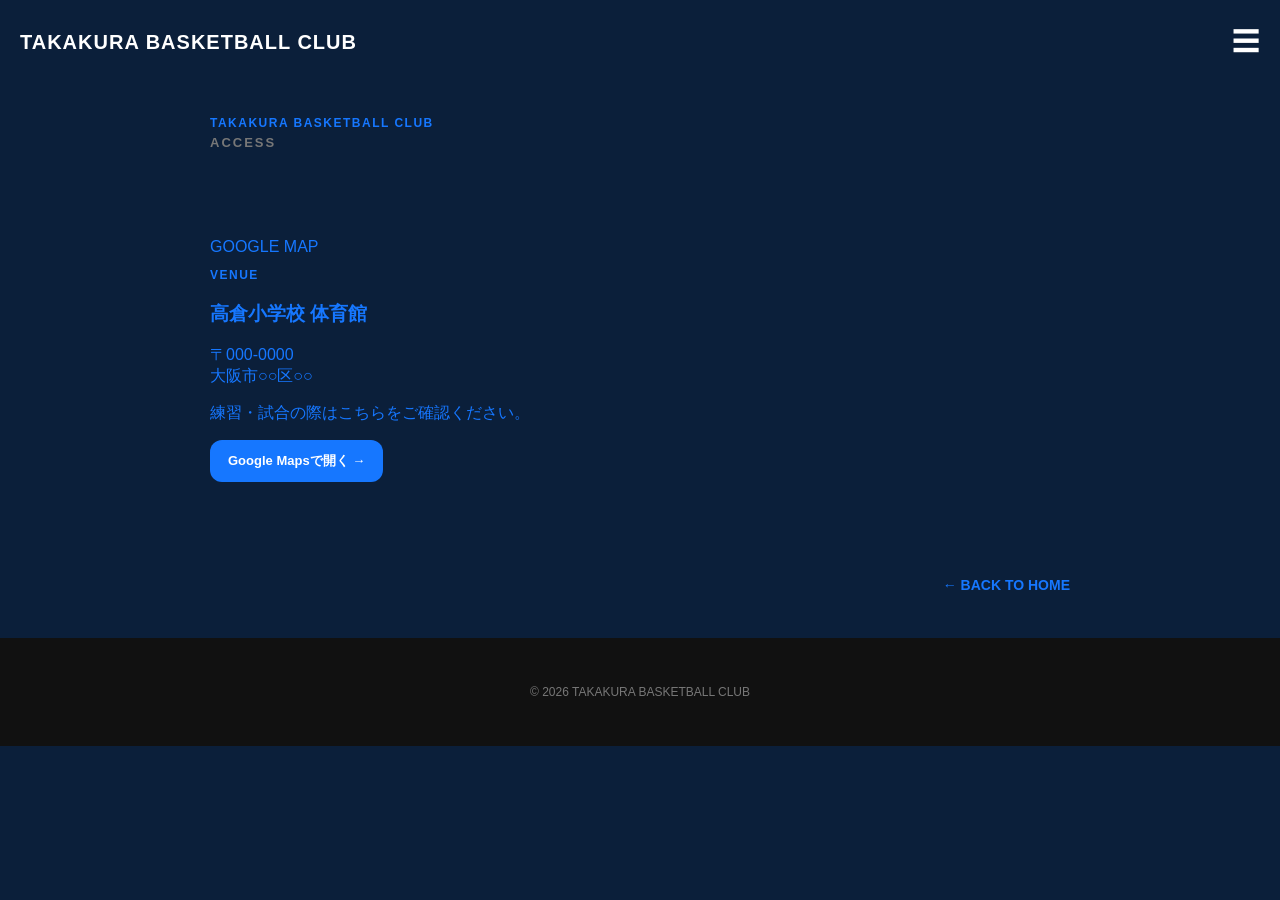
==== access.html @ 256f1272 "access.html を作成" ====
<!DOCTYPE html>
<html lang="ja">

<head>

  <meta charset="UTF-8">

  <meta
    name="viewport"
    content="width=device-width, initial-scale=1.0">

  <title>ACCESS | TAKAKURA BASKETBALL CLUB</title>

  <link rel="stylesheet" href="style.css">

  <link
    rel="icon"
    href="ED4C5B30-9C4A-443C-A6EE-A6A13FF634B4.jpeg">

  <link
    rel="apple-touch-icon"
    href="ED4C5B30-9C4A-443C-A6EE-A6A13FF634B4.jpeg">

</head>


<body>


  <!-- HEADER -->

  <header>

    <h1>
      TAKAKURA BASKETBALL CLUB
    </h1>

    <button
      class="menu-button"
      onclick="toggleMenu()"
      aria-label="メニュー">

      ☰

    </button>

  </header>


  <!-- MOBILE MENU -->

  <nav
    id="mobile-menu"
    class="mobile-menu">

    <a href="index.html">
      HOME
    </a>

    <a href="schedule.html">
      SCHEDULE
    </a>

    <a href="photo.html">
      PHOTO
    </a>

    <a href="news.html">
      NEWS
    </a>

    <a href="team.html">
      TEAM
    </a>

    <a href="access.html">
      ACCESS
    </a>

  </nav>


  <!-- MAIN -->

  <main>


    <!-- PAGE TITLE -->

    <section class="page-title">

      <p class="page-label">
        TAKAKURA BASKETBALL CLUB
      </p>

      <h2>
        ACCESS
      </h2>

    </section>


    <!-- ACCESS -->

    <section>

      <div class="access-layout">


        <!-- GOOGLE MAP -->

        <div class="access-map">

          <div class="map-placeholder">

            GOOGLE MAP

          </div>

        </div>


        <!-- VENUE INFORMATION -->

        <div class="access-info">

          <p class="page-label">
            VENUE
          </p>

          <h3>
            高倉小学校 体育館
          </h3>

          <p>
            〒000-0000<br>
            大阪市○○区○○
          </p>

          <p>
            練習・試合の際はこちらをご確認ください。
          </p>

          <a
            href="#"
            class="drive-button">

            Google Mapsで開く →

          </a>

        </div>


      </div>

    </section>


    <!-- BACK HOME -->

    <section class="back-home">

      <a
        href="index.html"
        class="view-all">

        ← BACK TO HOME

      </a>

    </section>


  </main>


  <!-- FOOTER -->

  <footer>

    <p>
      © 2026 TAKAKURA BASKETBALL CLUB
    </p>

  </footer>


  <script src="script.js"></script>

</body>

</html>
---- style.css ----
/* ==================================================
   01. BASIC
================================================== */

* {
  box-sizing: border-box;
}

html {
  scroll-behavior: smooth;
}

body {
  margin: 0;
  font-family:
    -apple-system,
    BlinkMacSystemFont,
    "Helvetica Neue",
    "Hiragino Kaku Gothic ProN",
    "Yu Gothic",
    sans-serif;

  background: #0b1f3a;
  color: #1677ff;
}


/* ==================================================
   02. HEADER
================================================== */

header {
  background: #0b1f3a;
  color: white;

  padding: 18px 20px;

  display: flex;
  justify-content: space-between;
  align-items: center;
}

header h1 {
  margin: 0;

  font-size: 20px;
  letter-spacing: 1px;
}


/* ==================================================
   03. HAMBURGER MENU
================================================== */

.menu-button {
  border: none;
  background: transparent;

  color: white;

  font-size: 28px;

  cursor: pointer;

  padding: 5px 0 5px 10px;
}

.mobile-menu {
  display: none;

  position: absolute;

  top: 70px;
  left: 0;
  right: 0;

  background: white;

  padding: 10px 20px 20px;

  box-shadow: 0 8px 20px rgba(0, 0, 0, 0.08);

  z-index: 999;
}

.mobile-menu.open {
  display: flex;
  flex-direction: column;
}

.mobile-menu a {
  padding: 16px 5px;

  border-bottom: 1px solid #eeeeee;

  color: #111111;

  text-decoration: none;

  font-size: 14px;
  font-weight: 700;
}

.mobile-menu a:last-child {
  border-bottom: none;
}

.mobile-menu a:active {
  color: #1677ff;
}


/* ==================================================
   04. MAIN
================================================== */

main {
  max-width: 900px;
  margin: 0 auto;
}


/* ==================================================
   05. HERO CAROUSEL
================================================== */

.hero-carousel {
  position: relative;

  width: 100%;
  height: 70vh;

  min-height: 430px;
  max-height: 700px;

  overflow: hidden;

  border-radius: 0 0 24px 24px;
}

.hero-slides {
  width: 100%;
  height: 100%;
}

.hero-slide {
  position: absolute;
  inset: 0;

  opacity: 0;

  transition: opacity 0.8s ease;
}

.hero-slide.active {
  opacity: 1;
}

.hero-slide img {
  width: 100%;
  height: 100%;

  object-fit: cover;

  display: block;
}


/* HERO OVERLAY */

.hero-carousel::after {
  content: "";

  position: absolute;
  inset: 0;

  background: rgba(0, 0, 0, 0.28);

  pointer-events: none;
}


/* HERO TEXT */

.hero-text {
  position: absolute;

  z-index: 2;

  left: 25px;
  bottom: 70px;

  color: white;
}

.hero-text h2 {
  margin: 0;

  font-size: clamp(36px, 9vw, 72px);

  line-height: 0.95;

  letter-spacing: -1px;
}

.hero-text p {
  margin-top: 18px;

  font-size: 13px;

  letter-spacing: 2px;
}


/* HERO DOTS */

.hero-dots {
  position: absolute;

  z-index: 3;

  bottom: 25px;
  left: 25px;

  display: flex;
  gap: 7px;
}

.hero-dot {
  width: 8px;
  height: 8px;

  padding: 0;

  border: none;

  border-radius: 50%;

  background: rgba(255, 255, 255, 0.5);

  cursor: pointer;
}

.hero-dot.active {
  background: white;

  transform: scale(1.3);
}


/* ==================================================
   06. COMMON SECTION
================================================== */

section {
  padding: 35px 20px;
}

section h2 {
  font-size: 13px;

  letter-spacing: 2px;

  margin: 0 0 18px;

  color: #777;
}


/* ==================================================
   07. NEXT GAME
================================================== */

.next-game {
  background: #111;

  color: white;

  border-radius: 20px;

  padding: 30px 25px;

  margin: 0 20px;
}

.next-game .label {
  color: #aaa;

  font-size: 12px;

  letter-spacing: 2px;
}

.match {
  display: flex;

  justify-content: space-between;
  align-items: center;

  margin-top: 20px;
}

.team {
  font-size: 22px;

  font-weight: bold;
}

.vs {
  font-size: 13px;

  color: #aaa;
}

.date {
  margin-top: 20px;

  color: #ccc;
}


/* ==================================================
   08. MENU CARDS
================================================== */

.cards {
  display: grid;

  grid-template-columns: repeat(2, 1fr);

  gap: 12px;
}

.card {
  background: white;

  border-radius: 18px;

  padding: 25px 20px;

  text-decoration: none;

  color: #111;

  transition: transform 0.2s;
}

.card:hover {
  transform: translateY(-3px);
}

.card-icon {
  font-size: 28px;
}

.card h3 {
  margin: 15px 0 5px;

  font-size: 18px;
}

.card p {
  margin: 0;

  font-size: 13px;

  color: #777;
}


/* ==================================================
   09. SCHEDULE / GOOGLE CALENDAR
================================================== */

.calendar-card {
  background: white;

  border-radius: 18px;

  overflow: hidden;

  border-top: 4px solid #1677ff;

  box-shadow: 0 2px 10px rgba(0, 0, 0, 0.08);
}

.calendar-card iframe,
.schedule-page-calendar iframe {
  width: 100%;

  height: 600px;

  border: 0;

  display: block;
}

.schedule-page-calendar {
  overflow: hidden;
}


/* ==================================================
   10. PHOTO
================================================== */

.photo-grid,
.photo-gallery {
  display: grid;

  grid-template-columns: repeat(2, 1fr);

  gap: 12px;
}

.photo-grid img {
  width: 100%;

  aspect-ratio: 1 / 1;

  object-fit: cover;

  border-radius: 18px;

  display: block;
}

.photo-item {
  overflow: hidden;

  border-radius: 18px;
}

.photo-item img {
  width: 100%;

  aspect-ratio: 1 / 1;

  object-fit: cover;

  display: block;

  cursor: pointer;

  transition: transform 0.2s ease;
}

.photo-item img:active {
  transform: scale(0.97);
}


/* VIEW ALL */

.view-all {
  display: block;

  margin-top: 15px;

  padding: 10px 0;

  background: transparent;

  color: #1677ff;

  font-size: 14px;

  font-weight: 700;

  text-align: right;

  text-decoration: none;
}

.view-all:hover {
  opacity: 0.7;
}


/* GOOGLE DRIVE */

.drive-card {
  margin-top: 10px;

  background: white;

  padding: 28px 22px;

  border-radius: 18px;

  text-align: center;

  box-shadow: 0 2px 10px rgba(0, 0, 0, 0.06);
}

.drive-icon {
  font-size: 32px;

  margin-bottom: 10px;
}

.drive-card h3 {
  margin: 0 0 8px;

  font-size: 18px;
}

.drive-card p {
  margin: 0 0 20px;

  color: #777;

  font-size: 13px;

  line-height: 1.7;
}

.drive-button {
  display: inline-block;

  background: #1677ff;

  color: white;

  padding: 12px 18px;

  border-radius: 12px;

  font-size: 13px;

  font-weight: 700;

  text-decoration: none;
}

.drive-button:hover {
  opacity: 0.8;
}


/* ==================================================
   11. PHOTO MODAL
================================================== */

.photo-modal {
  display: none;

  position: fixed;

  z-index: 9999;

  inset: 0;

  background: rgba(0, 0, 0, 0.94);

  align-items: center;
  justify-content: center;

  padding: 20px;
}

.photo-modal img {
  max-width: 90%;

  max-height: 85vh;

  object-fit: contain;

  border-radius: 10px;

  user-select: none;
}

.photo-close,
.photo-prev,
.photo-next {
  position: absolute;

  border: none;

  background: transparent;

  color: white;

  cursor: pointer;

  z-index: 10000;
}

.photo-close {
  top: 15px;
  right: 20px;

  font-size: 40px;
}

.photo-prev {
  left: 10px;

  top: 50%;

  transform: translateY(-50%);

  font-size: 50px;
}

.photo-next {
  right: 10px;

  top: 50%;

  transform: translateY(-50%);

  font-size: 50px;
}


/* ==================================================
   12. NEWS
================================================== */

.news-list {
  background: white;

  border-radius: 18px;

  overflow: hidden;

  box-shadow: 0 2px 10px rgba(0, 0, 0, 0.06);
}

.news-item {
  padding: 22px 20px;

  border-bottom: 1px solid #eeeeee;
}

.news-item:last-child {
  border-bottom: none;
}

.news-meta {
  display: flex;

  align-items: center;

  gap: 10px;

  margin-bottom: 8px;
}

.news-date {
  font-size: 12px;

  color: #888888;
}

.news-category {
  font-size: 10px;

  font-weight: 700;

  letter-spacing: 1px;

  color: #1677ff;

  border: 1px solid #1677ff;

  border-radius: 20px;

  padding: 3px 8px;
}

.news-item h3 {
  margin: 0;

  font-size: 17px;

  line-height: 1.5;

  color: #111111;
}

.news-item p {
  margin: 8px 0 0;

  font-size: 13px;

  color: #777777;

  line-height: 1.6;
}


/* ==================================================
   13. TEAM
================================================== */

.home-link {
  color: #1677ff;

  text-decoration: none;

  font-size: 13px;

  font-weight: 700;
}

.page-title {
  padding-top: 20px;
}

.page-label {
  color: #1677ff;

  font-size: 12px;

  font-weight: 700;

  letter-spacing: 1.5px;

  margin-bottom: 5px;
}

.team-card {
  background: white;

  padding: 28px 22px;

  border-radius: 18px;

  box-shadow: 0 2px 10px rgba(0, 0, 0, 0.06);
}

.team-card h3 {
  margin: 12px 0 18px;

  font-size: 25px;

  line-height: 1.2;
}

.team-card p {
  color: #666;

  font-size: 14px;

  line-height: 1.8;
}


/* ACTIVITY */

.activity-list {
  display: flex;

  flex-direction: column;

  gap: 12px;
}

.activity-item {
  display: flex;

  gap: 15px;

  align-items: flex-start;

  background: white;

  padding: 20px;

  border-radius: 18px;

  box-shadow: 0 2px 10px rgba(0, 0, 0, 0.06);
}

.activity-icon {
  font-size: 28px;

  flex-shrink: 0;
}

.activity-item h3 {
  margin: 0 0 5px;

  font-size: 16px;
}

.activity-item p {
  margin: 0;

  color: #666;

  font-size: 13px;

  line-height: 1.7;
}

.back-home {
  text-align: center;
}


/* ==================================================
   14. FOOTER
================================================== */

footer {
  background: #111;

  color: #777;

  text-align: center;

  padding: 35px 20px;

  font-size: 12px;
}

.social-links {
  display: flex;

  justify-content: center;
  align-items: center;

  gap: 22px;

  margin-bottom: 20px;
}

.social-icon {
  width: 30px;
  height: 30px;

  display: flex;

  align-items: center;
  justify-content: center;

  color: white;

  text-decoration: none;

  transition: transform 0.2s ease;
}

.social-icon svg {
  width: 100%;
  height: 100%;
}

.social-icon:active {
  transform: scale(0.9);
}


/* ==================================================
   15. MOBILE
================================================== */

@media (max-width: 600px) {

  .hero-carousel {
    min-height: 430px;
  }

  .cards {
    grid-template-columns: 1fr 1fr;
  }

  .card {
    padding: 20px 15px;
  }

  .team {
    font-size: 18px;
  }

}
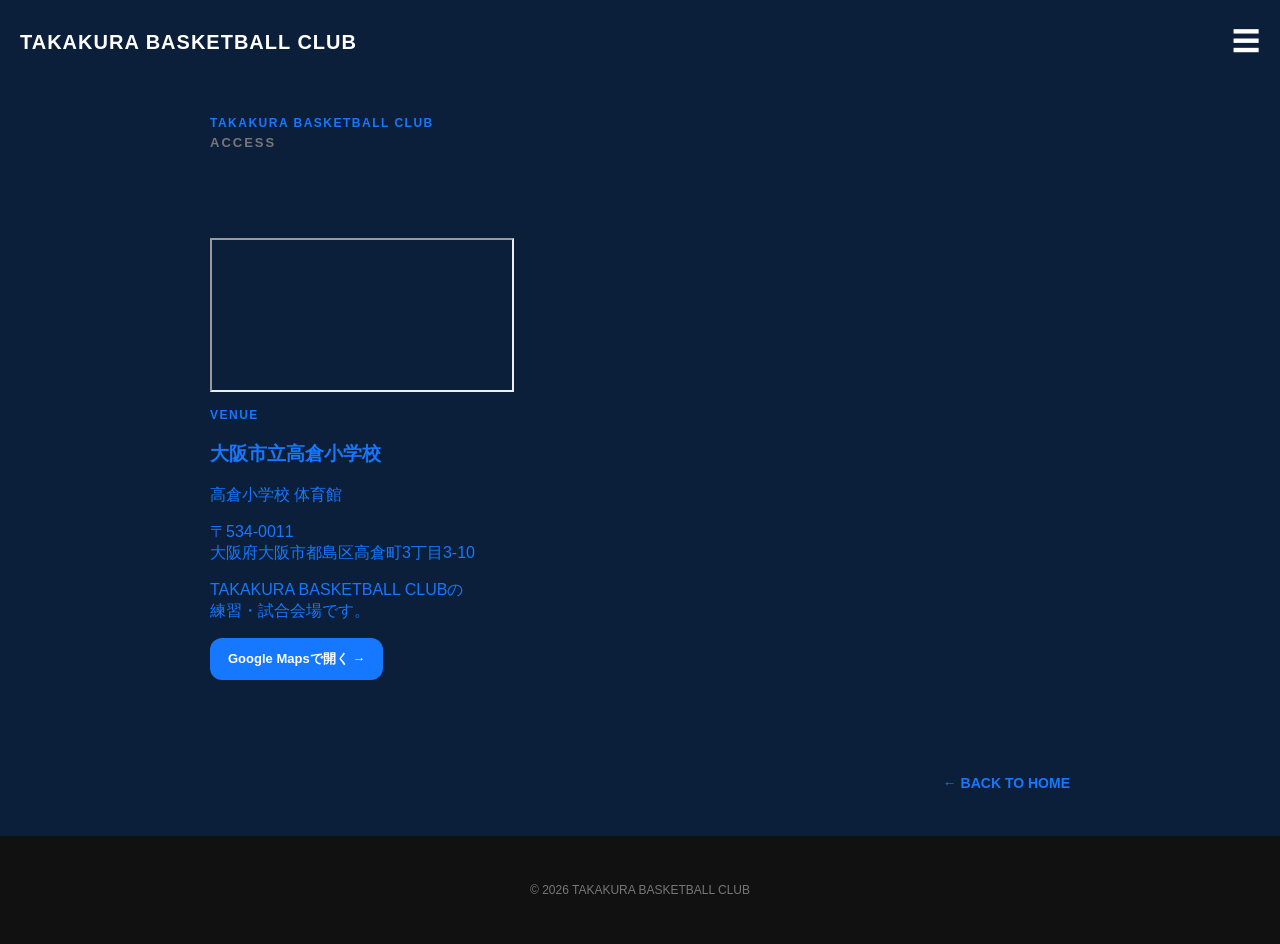
==== commit 4b82fc46: "access.html を更新" ====
--- a/access.html
+++ b/access.html
@@ -27,7 +27,9 @@
 <body>
 
 
-  <!-- HEADER -->
+  <!-- =========================
+       HEADER
+  ========================== -->
 
   <header>
 
@@ -47,7 +49,9 @@
   </header>
 
 
-  <!-- MOBILE MENU -->
+  <!-- =========================
+       MOBILE MENU
+  ========================== -->
 
   <nav
     id="mobile-menu"
@@ -80,12 +84,16 @@
   </nav>
 
 
-  <!-- MAIN -->
+  <!-- =========================
+       MAIN
+  ========================== -->
 
   <main>
 
 
-    <!-- PAGE TITLE -->
+    <!-- =========================
+         PAGE TITLE
+    ========================== -->
 
     <section class="page-title">
 
@@ -100,27 +108,34 @@
     </section>
 
 
-    <!-- ACCESS -->
+    <!-- =========================
+         ACCESS
+    ========================= -->
 
     <section>
 
       <div class="access-layout">
 
 
-        <!-- GOOGLE MAP -->
+        <!-- =====================
+             GOOGLE MAP
+        ====================== -->
 
         <div class="access-map">
 
-          <div class="map-placeholder">
-
-            GOOGLE MAP
-
-          </div>
+          <iframe
+            src="https://www.google.com/maps?q=%E5%A4%A7%E9%98%AA%E5%B8%82%E7%AB%8B%E9%AB%98%E5%80%89%E5%B0%8F%E5%AD%A6%E6%A0%A1&output=embed"
+            title="大阪市立高倉小学校 Google Map"
+            loading="lazy"
+            allowfullscreen>
+          </iframe>
 
         </div>
 
 
-        <!-- VENUE INFORMATION -->
+        <!-- =====================
+             VENUE INFORMATION
+        ====================== -->
 
         <div class="access-info">
 
@@ -129,21 +144,31 @@
           </p>
 
           <h3>
+            大阪市立高倉小学校
+          </h3>
+
+          <p class="venue-name">
             高倉小学校 体育館
-          </h3>
-
-          <p>
-            〒000-0000<br>
-            大阪市○○区○○
-          </p>
-
-          <p>
-            練習・試合の際はこちらをご確認ください。
-          </p>
+          </p>
+
+          <p class="address">
+            〒534-0011<br>
+            大阪府大阪市都島区高倉町3丁目3-10
+          </p>
+
+          <p class="access-description">
+            TAKAKURA BASKETBALL CLUBの<br>
+            練習・試合会場です。
+          </p>
+
+
+          <!-- GOOGLE MAP BUTTON -->
 
           <a
-            href="#"
-            class="drive-button">
+            href="https://maps.app.goo.gl/4xuVjbMApMLXgCJJ7?g_st=ic"
+            class="drive-button"
+            target="_blank"
+            rel="noopener noreferrer">
 
             Google Mapsで開く →
 
@@ -157,7 +182,9 @@
     </section>
 
 
-    <!-- BACK HOME -->
+    <!-- =========================
+         BACK TO HOME
+    ========================== -->
 
     <section class="back-home">
 
@@ -175,7 +202,9 @@
   </main>
 
 
-  <!-- FOOTER -->
+  <!-- =========================
+       FOOTER
+  ========================== -->
 
   <footer>
 
@@ -186,6 +215,10 @@
   </footer>
 
 
+  <!-- =========================
+       JAVASCRIPT
+  ========================== -->
+
   <script src="script.js"></script>
 
 </body>
